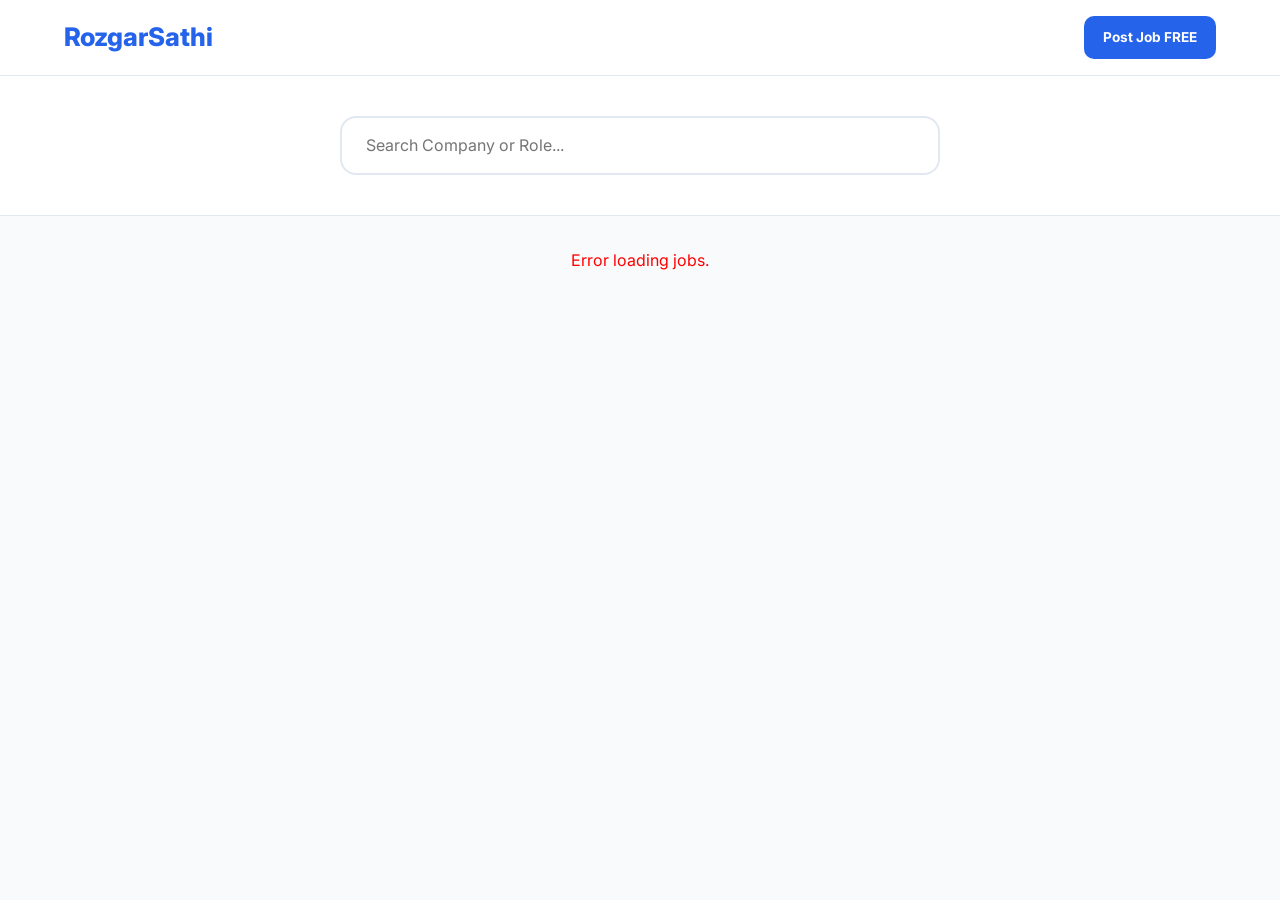
==== index.html @ 9e37b47b "Update index.html" ====
<!DOCTYPE html>
<html lang="en">
<head>
    <meta charset="UTF-8">
    <meta name="viewport" content="width=device-width, initial-scale=1.0">
    <title>RozgarSathi | Jobs in Kalol</title>
    <style>
        @import url('https://fonts.googleapis.com/css2?family=Inter:wght@400;600;700;800&display=swap');
        :root { --primary: #2563eb; --bg: #f8fafc; --text: #1e293b; --border: #e2e8f0; }
        * { margin: 0; padding: 0; box-sizing: border-box; font-family: 'Inter', sans-serif; }
        body { background: var(--bg); color: var(--text); line-height: 1.5; }
        header { background: white; padding: 1rem 5%; display: flex; justify-content: space-between; align-items: center; border-bottom: 1px solid var(--border); position: sticky; top: 0; z-index: 1000; }
        .logo { font-size: 1.6rem; font-weight: 800; color: var(--primary); text-decoration: none; }
        .post-btn { background: var(--primary); color: white; padding: 0.7rem 1.2rem; border-radius: 10px; font-weight: 700; text-decoration: none; font-size: 0.85rem; }
        .hero { background: white; padding: 2.5rem 5%; border-bottom: 1px solid var(--border); text-align: center; }
        .search-box { max-width: 600px; margin: 0 auto; }
        .search-box input { width: 100%; padding: 1.1rem 1.5rem; border-radius: 16px; border: 2px solid var(--border); outline: none; font-size: 1rem; }
        .job-grid { padding: 2rem 5%; display: grid; grid-template-columns: repeat(auto-fill, minmax(360px, 1fr)); gap: 1.5rem; max-width: 1300px; margin: 0 auto; }
        .job-card { background: white; border: 1px solid var(--border); border-radius: 20px; padding: 1.8rem; display: flex; flex-direction: column; box-shadow: 0 4px 6px -1px rgba(0,0,0,0.05); }
        .v-badge { color: #0ea5e9; font-size: 0.75rem; font-weight: 800; margin-bottom: 0.5rem; text-transform: uppercase; border: 1px solid #0ea5e9; padding: 2px 8px; border-radius: 5px; display: inline-block; width: fit-content; }
        .co-name { font-size: 1.4rem; font-weight: 800; color: #0f172a; margin-bottom: 2px; }
        .loc { font-size: 0.9rem; color: #64748b; margin-bottom: 1.5rem; font-weight: 600; }
        .role-card { margin-bottom: 15px; border-bottom: 1px dashed #e2e8f0; padding-bottom: 10px; }
        .role-title { font-weight: 800; font-size: 1.1rem; color: #1e293b; margin-bottom: 5px; }
        .badge { font-size: 0.7rem; font-weight: 700; padding: 0.3rem 0.6rem; border-radius: 6px; background: #eff6ff; color: #1e40af; margin: 0 4px 4px 0; display: inline-block; }
        .jd-text { font-size: 0.85rem; color: #4b5563; margin-top: 8px; font-style: italic; border-left: 3px solid #e5e7eb; padding-left: 8px; }
        .contact-box { background: #f8fafc; border: 2px solid #e2e8f0; padding: 15px; border-radius: 12px; margin-top: 10px; }
        .contact-info { font-size: 1.1rem; font-weight: 800; color: #1e293b; }
        .share-btn { width: 100%; background: #25D366; color: white; padding: 1rem; text-align: center; border-radius: 12px; text-decoration: none; font-weight: 800; margin-top: 15px; display: block; font-size: 0.9rem; }
    </style>
</head>
<body>
    <header><a href="index.html" class="logo">RozgarSathi</a><a href="post-job.html" class="post-btn">Post Job FREE</a></header>
    <section class="hero"><div class="search-box"><input type="text" id="searchInput" placeholder="Search Company or Role..."></div></section>
    <div class="job-grid" id="jobBoard"></div>

<script>
    const scriptURL = 'https://script.google.com/macros/s/AKfycbwyUadUReYZIBZmF1dxxGp2tEANZwH7X9lfsz5OSSR9Z2AsVcSjL1UrbPIKiQzCnsvD/exec';
    let allJobs = [];

    async function fetchJobs() {
        const board = document.getElementById('jobBoard');
        board.innerHTML = "<p style='text-align:center; grid-column:1/-1;'>Loading jobs...</p>";
        try {
            const response = await fetch(scriptURL);
            const data = await response.json();
            const now = Date.now();
            const week = 7 * 24 * 60 * 60 * 1000;
            allJobs = data.filter(item => (now - new Date(item.Timestamp).getTime()) < week && item.Status !== "DELETED").reverse();
            display(allJobs);
        } catch (e) { board.innerHTML = "<p style='text-align:center; color:red; grid-column:1/-1;'>Error loading jobs.</p>"; }
    }

    function display(list) {
        const board = document.getElementById('jobBoard'); board.innerHTML = "";
        list.forEach(row => {
            let roles = "";
            let coName = row['Company Name'] || "Hiring Company";
            let waText = `*Job Alert from ${coName}*%0A📍 ${row['Location'] || 'Local Area'}%0A%0A`;
            
            for(let i=1; i<=5; i++) {
                const r = row[`Role ${i}`], q = row[`Qual ${i}`], o = row[`Openings ${i}`], d = row[`JD ${i}`];
                if (r && r.trim() !== "") {
                    roles += `<div class="role-card">
                        <div class="role-title">● ${r}</div>
                        <div>
                            ${q ? `<span class="badge">🎓 Qual: ${q}</span>` : ''}
                            ${o ? `<span class="badge">👥 ${o} Positions</span>` : ''}
                            <span class="badge">⏳ Exp: ${row['Exp '+i] || 'Any'}</span>
                            <span class="badge">💰 ${row['Salary '+i] || 'Best Salary'}</span>
                        </div>
                        ${d ? `<div class="jd-text">${d}</div>` : ''}
                    </div>`;
                    waText += `🔹 *${r}* ${q ? `[${q}]` : ''}%0A`;
                }
            }
            waText += `%0A👉 *Details:* https://sunilraval191-dot.github.io/rozgarsathi/`;
            
            const v = (row.Verified === "TRUE" || row.Verified === true) ? '<div class="v-badge">🛡️ Verified Business</div>' : '';
            board.innerHTML += `
                <div class="job-card">
                    ${v}
                    <div class="co-name">${coName}</div>
                    <div class="loc">📍 ${row['Location'] || 'Location not specified'}</div>
                    <div>${roles}</div>
                    <div class="contact-box">
                        <div style="font-size:0.75rem; font-weight:800; color:#94a3b8; text-transform:uppercase;">Contact Details:</div>
                        <div class="contact-info">📞 M: ${row['Contact Number'] || 'Not Provided'}</div>
                        ${row['Company Email'] ? `<div style="font-size:0.95rem; font-weight:600; color:#2563eb; margin-top:5px;">📧 ${row['Company Email']}</div>` : ''}
                    </div>
                    <a href="https://api.whatsapp.com/send?text=${waText}" target="_blank" class="share-btn">🟢 Share on WhatsApp</a>
                </div>`;
        });
    }

    document.getElementById('searchInput').addEventListener('input', (e) => {
        const q = e.target.value.toLowerCase();
        display(allJobs.filter(r => (r['Company Name']+r['Location']+r['Role 1']+r['Role 2']+r['Role 3']+r['Role 4']+r['Role 5']).toLowerCase().includes(q)));
    });
    window.onload = fetchJobs;
</script>
</body>
</html>
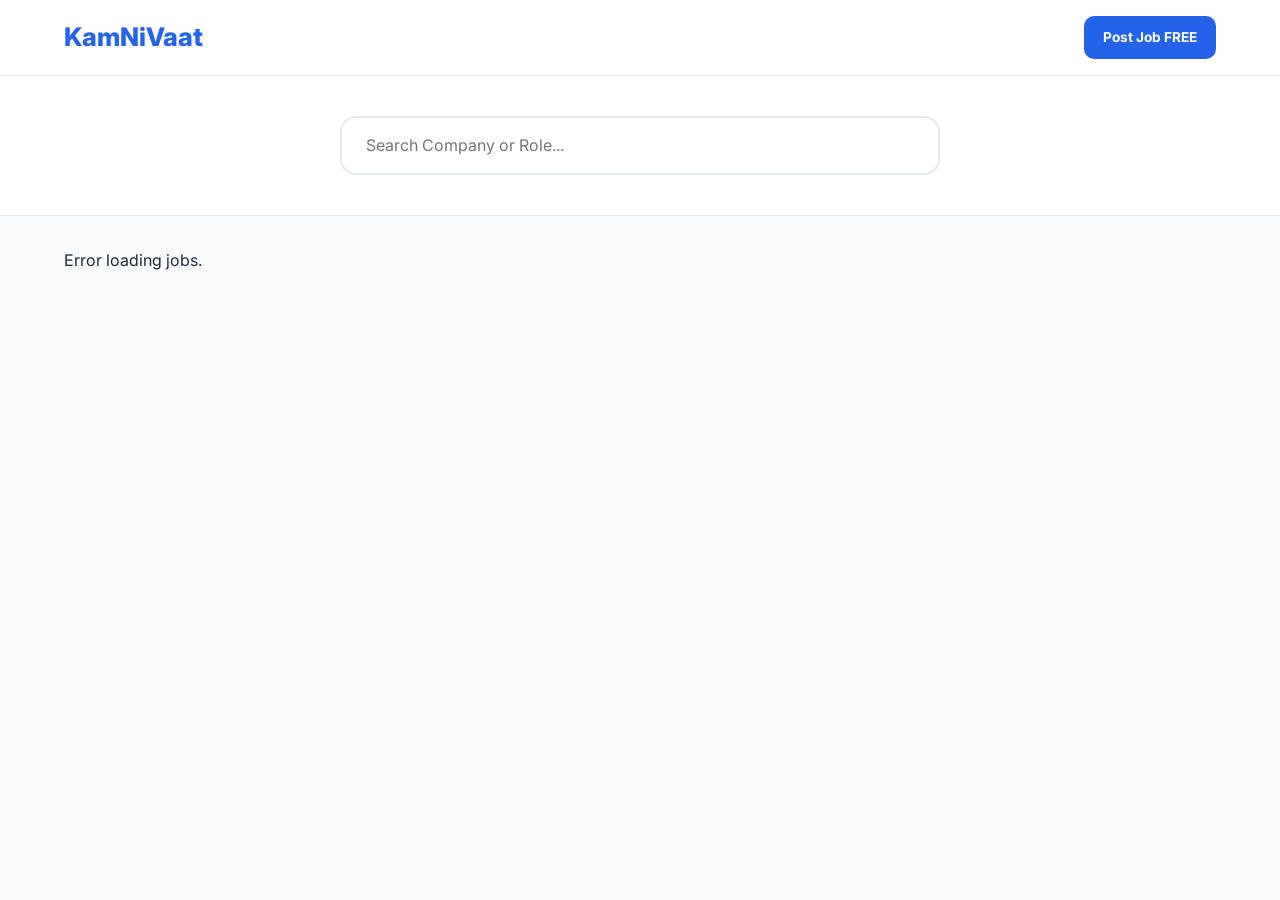
==== commit 714e1368: "Update index.html" ====
--- a/index.html
+++ b/index.html
@@ -3,7 +3,9 @@
 <head>
     <meta charset="UTF-8">
     <meta name="viewport" content="width=device-width, initial-scale=1.0">
-    <title>RozgarSathi | Jobs in Kalol</title>
+    <title>KamNiVaat | Local Jobs in Kalol & Gandhinagar</title>
+    <meta name="description" content="KamNiVaat is Kalol's #1 Job Portal. Find local openings.">
+    <meta name="google-site-verification" content="j3I1Wz_Ec_huvAWYzIh6CAZdJkLt0CL-eoitgro1Bsk" />
     <style>
         @import url('https://fonts.googleapis.com/css2?family=Inter:wght@400;600;700;800&display=swap');
         :root { --primary: #2563eb; --bg: #f8fafc; --text: #1e293b; --border: #e2e8f0; }
@@ -16,21 +18,20 @@
         .search-box { max-width: 600px; margin: 0 auto; }
         .search-box input { width: 100%; padding: 1.1rem 1.5rem; border-radius: 16px; border: 2px solid var(--border); outline: none; font-size: 1rem; }
         .job-grid { padding: 2rem 5%; display: grid; grid-template-columns: repeat(auto-fill, minmax(360px, 1fr)); gap: 1.5rem; max-width: 1300px; margin: 0 auto; }
-        .job-card { background: white; border: 1px solid var(--border); border-radius: 20px; padding: 1.8rem; display: flex; flex-direction: column; box-shadow: 0 4px 6px -1px rgba(0,0,0,0.05); }
-        .v-badge { color: #0ea5e9; font-size: 0.75rem; font-weight: 800; margin-bottom: 0.5rem; text-transform: uppercase; border: 1px solid #0ea5e9; padding: 2px 8px; border-radius: 5px; display: inline-block; width: fit-content; }
-        .co-name { font-size: 1.4rem; font-weight: 800; color: #0f172a; margin-bottom: 2px; }
+        .job-card { background: white; border: 1px solid var(--border); border-radius: 20px; padding: 1.8rem; box-shadow: 0 4px 6px -1px rgba(0,0,0,0.05); }
+        .v-badge { color: #0ea5e9; font-size: 0.75rem; font-weight: 800; margin-bottom: 0.5rem; text-transform: uppercase; border: 1px solid #0ea5e9; padding: 2px 8px; border-radius: 5px; display: inline-block; }
+        .co-name { font-size: 1.4rem; font-weight: 800; color: #0f172a; }
         .loc { font-size: 0.9rem; color: #64748b; margin-bottom: 1.5rem; font-weight: 600; }
         .role-card { margin-bottom: 15px; border-bottom: 1px dashed #e2e8f0; padding-bottom: 10px; }
         .role-title { font-weight: 800; font-size: 1.1rem; color: #1e293b; margin-bottom: 5px; }
         .badge { font-size: 0.7rem; font-weight: 700; padding: 0.3rem 0.6rem; border-radius: 6px; background: #eff6ff; color: #1e40af; margin: 0 4px 4px 0; display: inline-block; }
         .jd-text { font-size: 0.85rem; color: #4b5563; margin-top: 8px; font-style: italic; border-left: 3px solid #e5e7eb; padding-left: 8px; }
         .contact-box { background: #f8fafc; border: 2px solid #e2e8f0; padding: 15px; border-radius: 12px; margin-top: 10px; }
-        .contact-info { font-size: 1.1rem; font-weight: 800; color: #1e293b; }
         .share-btn { width: 100%; background: #25D366; color: white; padding: 1rem; text-align: center; border-radius: 12px; text-decoration: none; font-weight: 800; margin-top: 15px; display: block; font-size: 0.9rem; }
     </style>
 </head>
 <body>
-    <header><a href="index.html" class="logo">RozgarSathi</a><a href="post-job.html" class="post-btn">Post Job FREE</a></header>
+    <header><a href="index.html" class="logo">KamNiVaat</a><a href="post-job.html" class="post-btn">Post Job FREE</a></header>
     <section class="hero"><div class="search-box"><input type="text" id="searchInput" placeholder="Search Company or Role..."></div></section>
     <div class="job-grid" id="jobBoard"></div>
 
@@ -40,7 +41,7 @@
 
     async function fetchJobs() {
         const board = document.getElementById('jobBoard');
-        board.innerHTML = "<p style='text-align:center; grid-column:1/-1;'>Loading jobs...</p>";
+        board.innerHTML = "<p style='text-align:center;'>Fetching latest openings...</p>";
         try {
             const response = await fetch(scriptURL);
             const data = await response.json();
@@ -48,54 +49,58 @@
             const week = 7 * 24 * 60 * 60 * 1000;
             allJobs = data.filter(item => (now - new Date(item.Timestamp).getTime()) < week && item.Status !== "DELETED").reverse();
             display(allJobs);
-        } catch (e) { board.innerHTML = "<p style='text-align:center; color:red; grid-column:1/-1;'>Error loading jobs.</p>"; }
+        } catch (e) { board.innerHTML = "<p>Error loading jobs.</p>"; }
     }
 
     function display(list) {
         const board = document.getElementById('jobBoard'); board.innerHTML = "";
         list.forEach(row => {
-            let roles = "";
-            let coName = row['Company Name'] || "Hiring Company";
-            let waText = `*Job Alert from ${coName}*%0A📍 ${row['Location'] || 'Local Area'}%0A%0A`;
+            const card = document.createElement('div');
+            card.className = 'job-card';
+            const safeText = (text) => { const div = document.createElement('div'); div.textContent = text || ''; return div.innerHTML; };
+            
+            let rolesHtml = "";
+            let waText = `*Job Alert from ${row['Company Name']}*%0A📍 ${row['Location'] || 'Local Area'}%0A%0A`;
             
             for(let i=1; i<=5; i++) {
-                const r = row[`Role ${i}`], q = row[`Qual ${i}`], o = row[`Openings ${i}`], d = row[`JD ${i}`];
+                const r = row[`Role ${i}`], q = row[`Qual ${i}`], o = row[`Openings ${i}`], e = row[`Exp ${i}`], s = row[`Salary ${i}`], d = row[`JD ${i}`];
                 if (r && r.trim() !== "") {
-                    roles += `<div class="role-card">
-                        <div class="role-title">● ${r}</div>
+                    rolesHtml += `<div class="role-card">
+                        <div class="role-title">● ${safeText(r)}</div>
                         <div>
-                            ${q ? `<span class="badge">🎓 Qual: ${q}</span>` : ''}
-                            ${o ? `<span class="badge">👥 ${o} Positions</span>` : ''}
-                            <span class="badge">⏳ Exp: ${row['Exp '+i] || 'Any'}</span>
-                            <span class="badge">💰 ${row['Salary '+i] || 'Best Salary'}</span>
+                            ${q ? `<span class="badge">🎓 Qual: ${safeText(q)}</span>` : ''}
+                            ${o ? `<span class="badge">👥 ${safeText(o)} Positions</span>` : ''}
+                            ${e ? `<span class="badge">⏳ Exp: ${safeText(e)}</span>` : ''}
+                            ${s ? `<span class="badge">💰 ${safeText(s)}</span>` : ''}
                         </div>
-                        ${d ? `<div class="jd-text">${d}</div>` : ''}
+                        ${d ? `<div class="jd-text">${safeText(d)}</div>` : ''}
                     </div>`;
-                    waText += `🔹 *${r}* ${q ? `[${q}]` : ''}%0A`;
+                    waText += `🔹 *${r}*%0A`;
                 }
             }
-            waText += `%0A👉 *Details:* https://sunilraval191-dot.github.io/rozgarsathi/`;
+            waText += `%0A👉 *Details:* https://sunilraval191-dot.github.io/KamNiVaat/`;
+
+            const vHtml = (row.Verified === "TRUE" || row.Verified === true) ? '<div class="v-badge">🛡️ Verified Business</div>' : '';
             
-            const v = (row.Verified === "TRUE" || row.Verified === true) ? '<div class="v-badge">🛡️ Verified Business</div>' : '';
-            board.innerHTML += `
-                <div class="job-card">
-                    ${v}
-                    <div class="co-name">${coName}</div>
-                    <div class="loc">📍 ${row['Location'] || 'Location not specified'}</div>
-                    <div>${roles}</div>
-                    <div class="contact-box">
-                        <div style="font-size:0.75rem; font-weight:800; color:#94a3b8; text-transform:uppercase;">Contact Details:</div>
-                        <div class="contact-info">📞 M: ${row['Contact Number'] || 'Not Provided'}</div>
-                        ${row['Company Email'] ? `<div style="font-size:0.95rem; font-weight:600; color:#2563eb; margin-top:5px;">📧 ${row['Company Email']}</div>` : ''}
-                    </div>
-                    <a href="https://api.whatsapp.com/send?text=${waText}" target="_blank" class="share-btn">🟢 Share on WhatsApp</a>
-                </div>`;
+            // This section displays Company, Address (Loc), and Contact details
+            card.innerHTML = `
+                ${vHtml}
+                <div class="co-name">${safeText(row['Company Name'] || 'Hiring Company')}</div>
+                <div class="loc">📍 ${safeText(row['Location'] || 'Local Area')}</div>
+                <div>${rolesHtml}</div>
+                <div class="contact-box">
+                    <div style="font-size:0.75rem; font-weight:800; color:#94a3b8; text-transform:uppercase;">Contact Details:</div>
+                    <div style="font-size:1.1rem; font-weight:800;">📞 M: ${safeText(row['Contact Number'] || 'N/A')}</div>
+                    ${row['Company Email'] ? `<div style="color:#2563eb; font-weight:600;">📧 ${safeText(row['Company Email'])}</div>` : ''}
+                </div>
+                <a href="https://api.whatsapp.com/send?text=${waText}" target="_blank" class="share-btn">🟢 Share on WhatsApp</a>`;
+            board.appendChild(card);
         });
     }
 
     document.getElementById('searchInput').addEventListener('input', (e) => {
         const q = e.target.value.toLowerCase();
-        display(allJobs.filter(r => (r['Company Name']+r['Location']+r['Role 1']+r['Role 2']+r['Role 3']+r['Role 4']+r['Role 5']).toLowerCase().includes(q)));
+        display(allJobs.filter(r => (r['Company Name']+r['Location']+r['Role 1']).toLowerCase().includes(q)));
     });
     window.onload = fetchJobs;
 </script>
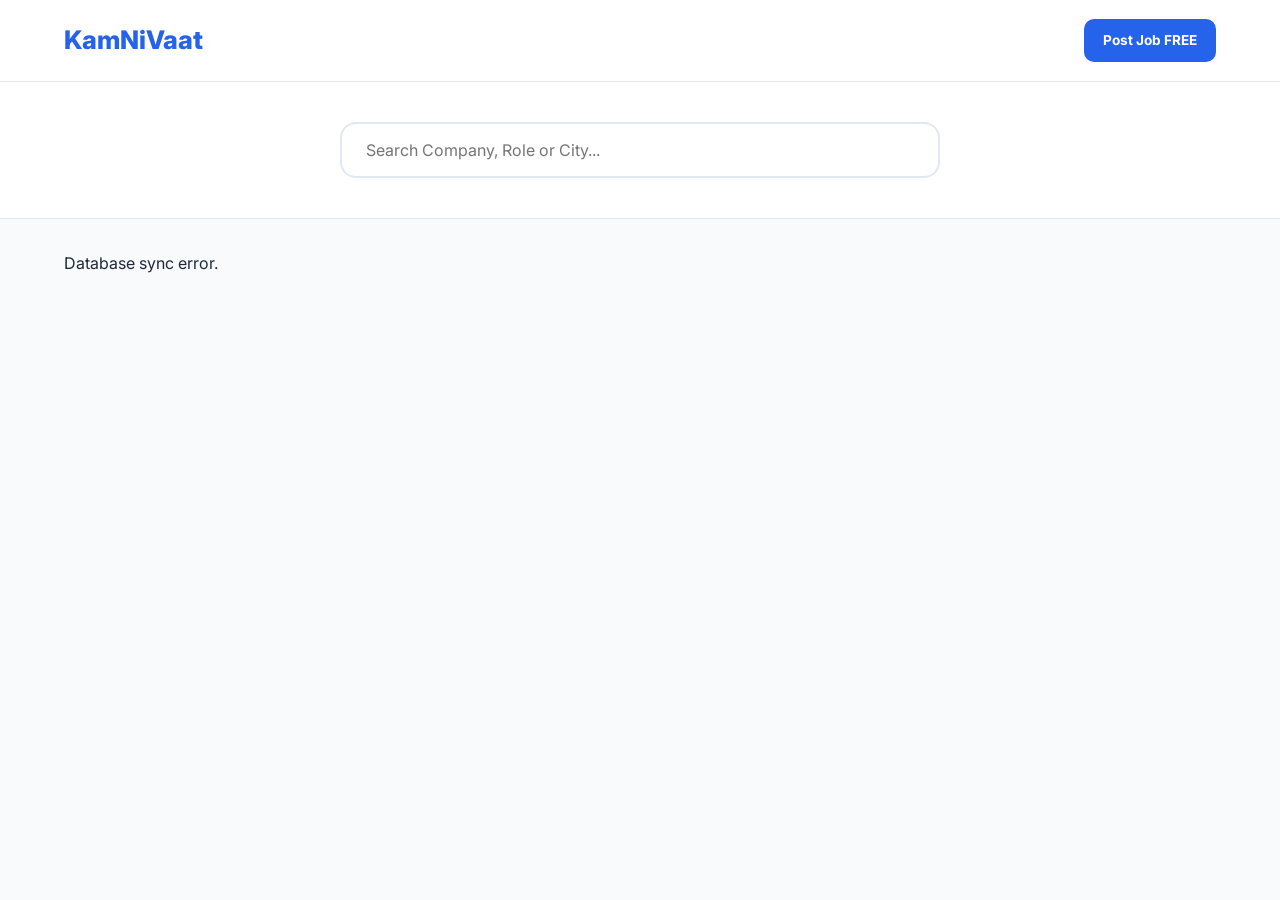
==== commit c59439b4: "Refactor job board layout and improve loading messages Updated job board layout to use masonry style" ====
--- a/index.html
+++ b/index.html
@@ -3,37 +3,60 @@
 <head>
     <meta charset="UTF-8">
     <meta name="viewport" content="width=device-width, initial-scale=1.0">
-    <title>KamNiVaat | Local Jobs in Kalol & Gandhinagar</title>
-    <meta name="description" content="KamNiVaat is Kalol's #1 Job Portal. Find local openings.">
+    <title>KamNiVaat | Jobs in Kalol, Gandhinagar & Ahmedabad</title>
+    <meta name="description" content="KamNiVaat (Kam Ni Vaat) for local Nokri. Find jobs in Kalol, Ahmedabad, Gandhinagar, and Mehsana.">
     <meta name="google-site-verification" content="j3I1Wz_Ec_huvAWYzIh6CAZdJkLt0CL-eoitgro1Bsk" />
     <style>
         @import url('https://fonts.googleapis.com/css2?family=Inter:wght@400;600;700;800&display=swap');
         :root { --primary: #2563eb; --bg: #f8fafc; --text: #1e293b; --border: #e2e8f0; }
         * { margin: 0; padding: 0; box-sizing: border-box; font-family: 'Inter', sans-serif; }
-        body { background: var(--bg); color: var(--text); line-height: 1.5; }
-        header { background: white; padding: 1rem 5%; display: flex; justify-content: space-between; align-items: center; border-bottom: 1px solid var(--border); position: sticky; top: 0; z-index: 1000; }
+        body { background: var(--bg); color: var(--text); line-height: 1.5; padding-bottom: 50px; }
+        header { background: white; padding: 1.2rem 5%; display: flex; justify-content: space-between; align-items: center; border-bottom: 1px solid var(--border); position: sticky; top: 0; z-index: 1000; }
         .logo { font-size: 1.6rem; font-weight: 800; color: var(--primary); text-decoration: none; }
         .post-btn { background: var(--primary); color: white; padding: 0.7rem 1.2rem; border-radius: 10px; font-weight: 700; text-decoration: none; font-size: 0.85rem; }
+        
         .hero { background: white; padding: 2.5rem 5%; border-bottom: 1px solid var(--border); text-align: center; }
         .search-box { max-width: 600px; margin: 0 auto; }
-        .search-box input { width: 100%; padding: 1.1rem 1.5rem; border-radius: 16px; border: 2px solid var(--border); outline: none; font-size: 1rem; }
-        .job-grid { padding: 2rem 5%; display: grid; grid-template-columns: repeat(auto-fill, minmax(360px, 1fr)); gap: 1.5rem; max-width: 1300px; margin: 0 auto; }
-        .job-card { background: white; border: 1px solid var(--border); border-radius: 20px; padding: 1.8rem; box-shadow: 0 4px 6px -1px rgba(0,0,0,0.05); }
-        .v-badge { color: #0ea5e9; font-size: 0.75rem; font-weight: 800; margin-bottom: 0.5rem; text-transform: uppercase; border: 1px solid #0ea5e9; padding: 2px 8px; border-radius: 5px; display: inline-block; }
-        .co-name { font-size: 1.4rem; font-weight: 800; color: #0f172a; }
-        .loc { font-size: 0.9rem; color: #64748b; margin-bottom: 1.5rem; font-weight: 600; }
-        .role-card { margin-bottom: 15px; border-bottom: 1px dashed #e2e8f0; padding-bottom: 10px; }
-        .role-title { font-weight: 800; font-size: 1.1rem; color: #1e293b; margin-bottom: 5px; }
-        .badge { font-size: 0.7rem; font-weight: 700; padding: 0.3rem 0.6rem; border-radius: 6px; background: #eff6ff; color: #1e40af; margin: 0 4px 4px 0; display: inline-block; }
-        .jd-text { font-size: 0.85rem; color: #4b5563; margin-top: 8px; font-style: italic; border-left: 3px solid #e5e7eb; padding-left: 8px; }
-        .contact-box { background: #f8fafc; border: 2px solid #e2e8f0; padding: 15px; border-radius: 12px; margin-top: 10px; }
-        .share-btn { width: 100%; background: #25D366; color: white; padding: 1rem; text-align: center; border-radius: 12px; text-decoration: none; font-weight: 800; margin-top: 15px; display: block; font-size: 0.9rem; }
+        .search-box input { width: 100%; padding: 1rem 1.5rem; border-radius: 16px; border: 2px solid var(--border); outline: none; font-size: 1rem; }
+
+        /* MASONRY LAYOUT FIX */
+        .job-container { padding: 2rem 5%; max-width: 1400px; margin: 0 auto; }
+        #jobBoard {
+            column-count: 3; /* Desktop: 3 columns */
+            column-gap: 20px;
+        }
+        @media (max-width: 1100px) { #jobBoard { column-count: 2; } } /* Tablet: 2 columns */
+        @media (max-width: 700px) { #jobBoard { column-count: 1; } } /* Mobile: 1 column */
+
+        .job-card { 
+            background: white; 
+            border: 1px solid var(--border); 
+            border-radius: 16px; 
+            padding: 1.5rem; 
+            margin-bottom: 20px; /* Space between stacked cards */
+            break-inside: avoid; /* CRITICAL: Prevents card from splitting across columns */
+            display: inline-block; /* Helps with masonry flow */
+            width: 100%;
+            box-shadow: 0 4px 6px rgba(0,0,0,0.02);
+        }
+
+        .co-name { font-size: 1.3rem; font-weight: 800; color: #0f172a; }
+        .loc { font-size: 0.85rem; color: #64748b; margin-bottom: 12px; font-weight: 600; }
+        .desc-box { background: #fff9c4; padding: 10px; border-radius: 8px; font-size: 0.85rem; margin-bottom: 15px; border-left: 4px solid #fbc02d; color: #856404; }
+        .role-card { border-top: 1px solid #f1f5f9; padding-top: 12px; margin-top: 12px; }
+        .role-title { font-weight: 700; font-size: 1rem; color: var(--primary); }
+        .badge { font-size: 0.7rem; font-weight: 700; padding: 4px 8px; border-radius: 6px; background: #eff6ff; color: #1e40af; margin: 0 4px 4px 0; display: inline-block; }
+        .contact-box { background: #f8fafc; border: 1px solid var(--border); padding: 12px; border-radius: 12px; margin-top: 15px; }
+        .share-btn { width: 100%; background: #25D366; color: white; padding: 12px; text-align: center; border-radius: 10px; text-decoration: none; font-weight: 800; margin-top: 15px; display: block; font-size: 0.9rem; }
     </style>
 </head>
 <body>
     <header><a href="index.html" class="logo">KamNiVaat</a><a href="post-job.html" class="post-btn">Post Job FREE</a></header>
-    <section class="hero"><div class="search-box"><input type="text" id="searchInput" placeholder="Search Company or Role..."></div></section>
-    <div class="job-grid" id="jobBoard"></div>
+    <section class="hero"><div class="search-box"><input type="text" id="searchInput" placeholder="Search Company, Role or City..."></div></section>
+    
+    <div class="job-container">
+        <div id="jobBoard"></div>
+    </div>
 
 <script>
     const scriptURL = 'https://script.google.com/macros/s/AKfycbwyUadUReYZIBZmF1dxxGp2tEANZwH7X9lfsz5OSSR9Z2AsVcSjL1UrbPIKiQzCnsvD/exec';
@@ -41,59 +64,49 @@
 
     async function fetchJobs() {
         const board = document.getElementById('jobBoard');
-        board.innerHTML = "<p style='text-align:center;'>Fetching latest openings...</p>";
+        board.innerHTML = "<p style='text-align:center;'>Fetching latest Nokri...</p>";
         try {
             const response = await fetch(scriptURL);
             const data = await response.json();
             const now = Date.now();
-            const week = 7 * 24 * 60 * 60 * 1000;
-            allJobs = data.filter(item => (now - new Date(item.Timestamp).getTime()) < week && item.Status !== "DELETED").reverse();
+            allJobs = data.filter(item => (now - new Date(item.Timestamp).getTime()) < (7 * 24 * 60 * 60 * 1000) && item.Status !== "DELETED").reverse();
             display(allJobs);
-        } catch (e) { board.innerHTML = "<p>Error loading jobs.</p>"; }
+        } catch (e) { board.innerHTML = "<p>Database sync error.</p>"; }
     }
 
     function display(list) {
         const board = document.getElementById('jobBoard'); board.innerHTML = "";
         list.forEach(row => {
+            const safe = (val) => val && val.toString().trim() !== "" ? val : null;
             const card = document.createElement('div');
             card.className = 'job-card';
-            const safeText = (text) => { const div = document.createElement('div'); div.textContent = text || ''; return div.innerHTML; };
-            
+
             let rolesHtml = "";
-            let waText = `*Job Alert from ${row['Company Name']}*%0A📍 ${row['Location'] || 'Local Area'}%0A%0A`;
-            
             for(let i=1; i<=5; i++) {
-                const r = row[`Role ${i}`], q = row[`Qual ${i}`], o = row[`Openings ${i}`], e = row[`Exp ${i}`], s = row[`Salary ${i}`], d = row[`JD ${i}`];
-                if (r && r.trim() !== "") {
+                if (safe(row[`Role ${i}`])) {
                     rolesHtml += `<div class="role-card">
-                        <div class="role-title">● ${safeText(r)}</div>
-                        <div>
-                            ${q ? `<span class="badge">🎓 Qual: ${safeText(q)}</span>` : ''}
-                            ${o ? `<span class="badge">👥 ${safeText(o)} Positions</span>` : ''}
-                            ${e ? `<span class="badge">⏳ Exp: ${safeText(e)}</span>` : ''}
-                            ${s ? `<span class="badge">💰 ${safeText(s)}</span>` : ''}
+                        <div class="role-title">● ${safe(row[`Role ${i}`])}</div>
+                        <div style="margin-top:6px;">
+                            ${safe(row[`Qual ${i}`]) ? `<span class="badge">🎓 ${row[`Qual ${i}`]}</span>` : ''}
+                            ${safe(row[`Openings ${i}`]) ? `<span class="badge">👥 ${row[`Openings ${i}`]} Openings</span>` : ''}
+                            ${safe(row[`Exp ${i}`]) ? `<span class="badge">⏳ ${row[`Exp ${i}`]}</span>` : ''}
+                            ${safe(row[`Salary ${i}`]) ? `<span class="badge">💰 ${row[`Salary ${i}`]}</span>` : ''}
                         </div>
-                        ${d ? `<div class="jd-text">${safeText(d)}</div>` : ''}
+                        ${safe(row[`JD ${i}`]) ? `<div style="font-size:0.8rem; color:#64748b; margin-top:8px;">${row[`JD ${i}`]}</div>` : ''}
                     </div>`;
-                    waText += `🔹 *${r}*%0A`;
                 }
             }
-            waText += `%0A👉 *Details:* https://sunilraval191-dot.github.io/KamNiVaat/`;
 
-            const vHtml = (row.Verified === "TRUE" || row.Verified === true) ? '<div class="v-badge">🛡️ Verified Business</div>' : '';
-            
-            // This section displays Company, Address (Loc), and Contact details
             card.innerHTML = `
-                ${vHtml}
-                <div class="co-name">${safeText(row['Company Name'] || 'Hiring Company')}</div>
-                <div class="loc">📍 ${safeText(row['Location'] || 'Local Area')}</div>
+                <div class="co-name">${safe(row['Company Name'] || 'Employer')}</div>
+                <div class="loc">📍 ${safe(row['Location'] || 'Local')}</div>
+                ${safe(row['Company Desc']) ? `<div class="desc-box"><strong>Walk-in/Interview:</strong><br>${row['Company Desc']}</div>` : ''}
                 <div>${rolesHtml}</div>
                 <div class="contact-box">
-                    <div style="font-size:0.75rem; font-weight:800; color:#94a3b8; text-transform:uppercase;">Contact Details:</div>
-                    <div style="font-size:1.1rem; font-weight:800;">📞 M: ${safeText(row['Contact Number'] || 'N/A')}</div>
-                    ${row['Company Email'] ? `<div style="color:#2563eb; font-weight:600;">📧 ${safeText(row['Company Email'])}</div>` : ''}
+                    <div style="font-size:1rem; font-weight:800;">📞 M: ${safe(row['Contact Number'])}</div>
+                    ${safe(row['Company Email']) ? `<div style="color:var(--primary); font-size:0.85rem;">📧 ${row['Company Email']}</div>` : ''}
                 </div>
-                <a href="https://api.whatsapp.com/send?text=${waText}" target="_blank" class="share-btn">🟢 Share on WhatsApp</a>`;
+                <a href="https://api.whatsapp.com/send?text=*Job Opening at ${row['Company Name']}*%0A📍 ${row['Location']}%0A%0A👉 https://sunilraval191-dot.github.io/KamNiVaat/" target="_blank" class="share-btn">🟢 WhatsApp Share</a>`;
             board.appendChild(card);
         });
     }
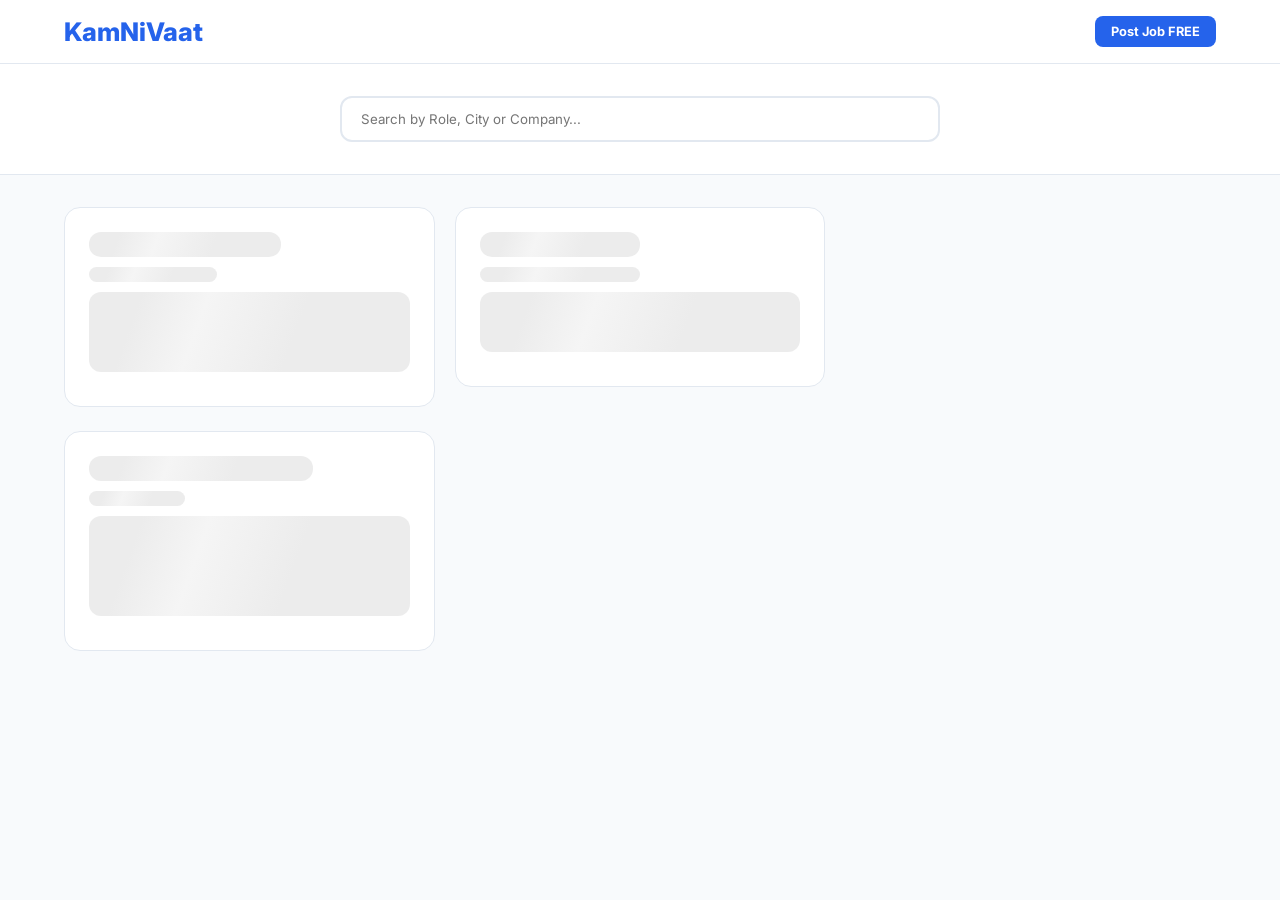
==== commit 417efc58: "Revamp index.html for improved job listings Updated job listing page with new layout and styles." ====
--- a/index.html
+++ b/index.html
@@ -3,59 +3,63 @@
 <head>
     <meta charset="UTF-8">
     <meta name="viewport" content="width=device-width, initial-scale=1.0">
-    <title>KamNiVaat | Jobs in Kalol, Gandhinagar & Ahmedabad</title>
+    
+    <title>KamNiVaat | Jobs in Kalol, Gandhinagar, Ahmedabad & Kadi</title>
     <meta name="description" content="KamNiVaat (Kam Ni Vaat) for local Nokri. Find jobs in Kalol, Ahmedabad, Gandhinagar, and Mehsana.">
+    <meta name="keywords" content="Kam ni vat, Kam Ni Vaat, jobs in kalol, jobs in ahmedabad, jobs in gandhinagar, kadi, mahesana, nokri">
+    
     <meta name="google-site-verification" content="j3I1Wz_Ec_huvAWYzIh6CAZdJkLt0CL-eoitgro1Bsk" />
+
     <style>
         @import url('https://fonts.googleapis.com/css2?family=Inter:wght@400;600;700;800&display=swap');
         :root { --primary: #2563eb; --bg: #f8fafc; --text: #1e293b; --border: #e2e8f0; }
         * { margin: 0; padding: 0; box-sizing: border-box; font-family: 'Inter', sans-serif; }
-        body { background: var(--bg); color: var(--text); line-height: 1.5; padding-bottom: 50px; }
-        header { background: white; padding: 1.2rem 5%; display: flex; justify-content: space-between; align-items: center; border-bottom: 1px solid var(--border); position: sticky; top: 0; z-index: 1000; }
+        body { background: var(--bg); color: var(--text); padding-bottom: 50px; }
+        header { background: white; padding: 1rem 5%; display: flex; justify-content: space-between; align-items: center; border-bottom: 1px solid var(--border); position: sticky; top: 0; z-index: 1000; }
         .logo { font-size: 1.6rem; font-weight: 800; color: var(--primary); text-decoration: none; }
-        .post-btn { background: var(--primary); color: white; padding: 0.7rem 1.2rem; border-radius: 10px; font-weight: 700; text-decoration: none; font-size: 0.85rem; }
+        .hero { background: white; padding: 2rem 5%; border-bottom: 1px solid var(--border); text-align: center; }
+        .search-box { max-width: 600px; margin: 0 auto; }
+        .search-box input { width: 100%; padding: 0.8rem 1.2rem; border-radius: 12px; border: 2px solid var(--border); outline: none; transition: 0.3s; }
+        .search-box input:focus { border-color: var(--primary); box-shadow: 0 0 0 4px rgba(37, 99, 235, 0.1); }
         
-        .hero { background: white; padding: 2.5rem 5%; border-bottom: 1px solid var(--border); text-align: center; }
-        .search-box { max-width: 600px; margin: 0 auto; }
-        .search-box input { width: 100%; padding: 1rem 1.5rem; border-radius: 16px; border: 2px solid var(--border); outline: none; font-size: 1rem; }
-
-        /* MASONRY LAYOUT FIX */
         .job-container { padding: 2rem 5%; max-width: 1400px; margin: 0 auto; }
-        #jobBoard {
-            column-count: 3; /* Desktop: 3 columns */
-            column-gap: 20px;
-        }
-        @media (max-width: 1100px) { #jobBoard { column-count: 2; } } /* Tablet: 2 columns */
-        @media (max-width: 700px) { #jobBoard { column-count: 1; } } /* Mobile: 1 column */
+        #jobBoard { column-count: 3; column-gap: 20px; }
+        @media (max-width: 1100px) { #jobBoard { column-count: 2; } }
+        @media (max-width: 700px) { #jobBoard { column-count: 1; } }
 
         .job-card { 
-            background: white; 
-            border: 1px solid var(--border); 
-            border-radius: 16px; 
-            padding: 1.5rem; 
-            margin-bottom: 20px; /* Space between stacked cards */
-            break-inside: avoid; /* CRITICAL: Prevents card from splitting across columns */
-            display: inline-block; /* Helps with masonry flow */
-            width: 100%;
-            box-shadow: 0 4px 6px rgba(0,0,0,0.02);
+            background: white; border: 1px solid var(--border); border-radius: 16px; 
+            padding: 1.5rem; margin-bottom: 20px; break-inside: avoid; display: inline-block; width: 100%;
+            transition: transform 0.2s;
         }
 
-        .co-name { font-size: 1.3rem; font-weight: 800; color: #0f172a; }
-        .loc { font-size: 0.85rem; color: #64748b; margin-bottom: 12px; font-weight: 600; }
-        .desc-box { background: #fff9c4; padding: 10px; border-radius: 8px; font-size: 0.85rem; margin-bottom: 15px; border-left: 4px solid #fbc02d; color: #856404; }
-        .role-card { border-top: 1px solid #f1f5f9; padding-top: 12px; margin-top: 12px; }
-        .role-title { font-weight: 700; font-size: 1rem; color: var(--primary); }
-        .badge { font-size: 0.7rem; font-weight: 700; padding: 4px 8px; border-radius: 6px; background: #eff6ff; color: #1e40af; margin: 0 4px 4px 0; display: inline-block; }
-        .contact-box { background: #f8fafc; border: 1px solid var(--border); padding: 12px; border-radius: 12px; margin-top: 15px; }
-        .share-btn { width: 100%; background: #25D366; color: white; padding: 12px; text-align: center; border-radius: 10px; text-decoration: none; font-weight: 800; margin-top: 15px; display: block; font-size: 0.9rem; }
+        /* SKELETON LOADER ANIMATION */
+        .skeleton {
+            background: #eee;
+            background: linear-gradient(110deg, #ececec 8%, #f5f5f5 18%, #ececec 33%);
+            border-radius: 12px;
+            background-size: 200% 100%;
+            animation: 1.5s shine linear infinite;
+            margin-bottom: 10px;
+        }
+        @keyframes shine { to { background-position-x: -200%; } }
+
+        .role-title { font-weight: 700; color: var(--primary); border-top: 1px solid #f1f5f9; padding-top: 10px; margin-top: 10px; }
+        .badge { font-size: 0.7rem; font-weight: 700; padding: 4px 8px; border-radius: 6px; background: #eff6ff; color: #1e40af; margin: 4px 4px 0 0; display: inline-block; }
+        .contact-box { background: #f8fafc; padding: 12px; border-radius: 12px; margin-top: 15px; border: 1px solid var(--border); }
+        .share-btn { width: 100%; background: #25D366; color: white; padding: 10px; text-align: center; border-radius: 8px; text-decoration: none; font-weight: 800; margin-top: 10px; display: block; font-size: 0.9rem; }
     </style>
 </head>
 <body>
-    <header><a href="index.html" class="logo">KamNiVaat</a><a href="post-job.html" class="post-btn">Post Job FREE</a></header>
-    <section class="hero"><div class="search-box"><input type="text" id="searchInput" placeholder="Search Company, Role or City..."></div></section>
+    <header><a href="index.html" class="logo">KamNiVaat</a><a href="post-job.html" style="background:var(--primary); color:white; padding:8px 16px; border-radius:8px; text-decoration:none; font-weight:700; font-size:0.8rem;">Post Job FREE</a></header>
+    <section class="hero"><div class="search-box"><input type="text" id="searchInput" placeholder="Search by Role, City or Company..."></div></section>
     
     <div class="job-container">
-        <div id="jobBoard"></div>
+        <div id="jobBoard">
+            <div class="job-card"><div class="skeleton" style="height:25px; width:60%;"></div><div class="skeleton" style="height:15px; width:40%;"></div><div class="skeleton" style="height:80px;"></div></div>
+            <div class="job-card"><div class="skeleton" style="height:25px; width:70%;"></div><div class="skeleton" style="height:15px; width:30%;"></div><div class="skeleton" style="height:100px;"></div></div>
+            <div class="job-card"><div class="skeleton" style="height:25px; width:50%;"></div><div class="skeleton" style="height:15px; width:50%;"></div><div class="skeleton" style="height:60px;"></div></div>
+        </div>
     </div>
 
 <script>
@@ -63,59 +67,38 @@
     let allJobs = [];
 
     async function fetchJobs() {
-        const board = document.getElementById('jobBoard');
-        board.innerHTML = "<p style='text-align:center;'>Fetching latest Nokri...</p>";
         try {
             const response = await fetch(scriptURL);
             const data = await response.json();
             const now = Date.now();
+            
+            // 7-DAY AUTO HIDE LOGIC INCLUDED HERE
             allJobs = data.filter(item => (now - new Date(item.Timestamp).getTime()) < (7 * 24 * 60 * 60 * 1000) && item.Status !== "DELETED").reverse();
+            
             display(allJobs);
-        } catch (e) { board.innerHTML = "<p>Database sync error.</p>"; }
+        } catch (e) {
+            document.getElementById('jobBoard').innerHTML = "<p style='text-align:center;'>Check your internet or script URL.</p>";
+        }
     }
 
     function display(list) {
-        const board = document.getElementById('jobBoard'); board.innerHTML = "";
+        const board = document.getElementById('jobBoard');
+        if (list.length === 0) {
+            board.innerHTML = "<p style='text-align:center; width:100%; grid-column:1/-1;'>No active jobs found.</p>";
+            return;
+        }
+        
+        let html = "";
         list.forEach(row => {
             const safe = (val) => val && val.toString().trim() !== "" ? val : null;
-            const card = document.createElement('div');
-            card.className = 'job-card';
-
             let rolesHtml = "";
+            
             for(let i=1; i<=5; i++) {
                 if (safe(row[`Role ${i}`])) {
-                    rolesHtml += `<div class="role-card">
+                    rolesHtml += `
+                    <div class="role-card">
                         <div class="role-title">● ${safe(row[`Role ${i}`])}</div>
-                        <div style="margin-top:6px;">
+                        <div>
                             ${safe(row[`Qual ${i}`]) ? `<span class="badge">🎓 ${row[`Qual ${i}`]}</span>` : ''}
                             ${safe(row[`Openings ${i}`]) ? `<span class="badge">👥 ${row[`Openings ${i}`]} Openings</span>` : ''}
-                            ${safe(row[`Exp ${i}`]) ? `<span class="badge">⏳ ${row[`Exp ${i}`]}</span>` : ''}
-                            ${safe(row[`Salary ${i}`]) ? `<span class="badge">💰 ${row[`Salary ${i}`]}</span>` : ''}
-                        </div>
-                        ${safe(row[`JD ${i}`]) ? `<div style="font-size:0.8rem; color:#64748b; margin-top:8px;">${row[`JD ${i}`]}</div>` : ''}
-                    </div>`;
-                }
-            }
-
-            card.innerHTML = `
-                <div class="co-name">${safe(row['Company Name'] || 'Employer')}</div>
-                <div class="loc">📍 ${safe(row['Location'] || 'Local')}</div>
-                ${safe(row['Company Desc']) ? `<div class="desc-box"><strong>Walk-in/Interview:</strong><br>${row['Company Desc']}</div>` : ''}
-                <div>${rolesHtml}</div>
-                <div class="contact-box">
-                    <div style="font-size:1rem; font-weight:800;">📞 M: ${safe(row['Contact Number'])}</div>
-                    ${safe(row['Company Email']) ? `<div style="color:var(--primary); font-size:0.85rem;">📧 ${row['Company Email']}</div>` : ''}
-                </div>
-                <a href="https://api.whatsapp.com/send?text=*Job Opening at ${row['Company Name']}*%0A📍 ${row['Location']}%0A%0A👉 https://sunilraval191-dot.github.io/KamNiVaat/" target="_blank" class="share-btn">🟢 WhatsApp Share</a>`;
-            board.appendChild(card);
-        });
-    }
-
-    document.getElementById('searchInput').addEventListener('input', (e) => {
-        const q = e.target.value.toLowerCase();
-        display(allJobs.filter(r => (r['Company Name']+r['Location']+r['Role 1']).toLowerCase().includes(q)));
-    });
-    window.onload = fetchJobs;
-</script>
-</body>
-</html>
+                            ${safe(row[`Exp ${
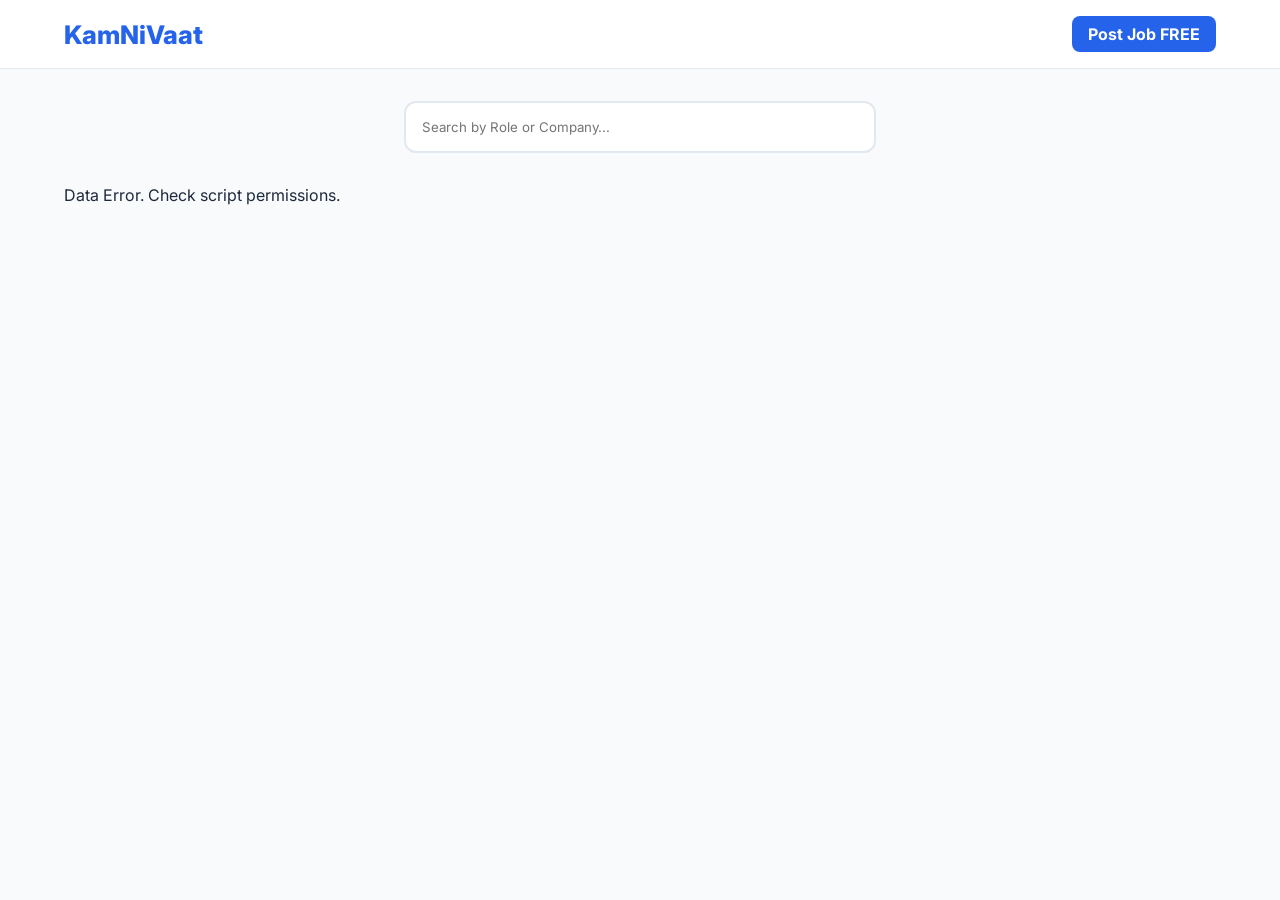
==== commit ff72183b: "Refactor index.html for improved structure and styles" ====
--- a/index.html
+++ b/index.html
@@ -3,62 +3,34 @@
 <head>
     <meta charset="UTF-8">
     <meta name="viewport" content="width=device-width, initial-scale=1.0">
-    
-    <title>KamNiVaat | Jobs in Kalol, Gandhinagar, Ahmedabad & Kadi</title>
-    <meta name="description" content="KamNiVaat (Kam Ni Vaat) for local Nokri. Find jobs in Kalol, Ahmedabad, Gandhinagar, and Mehsana.">
-    <meta name="keywords" content="Kam ni vat, Kam Ni Vaat, jobs in kalol, jobs in ahmedabad, jobs in gandhinagar, kadi, mahesana, nokri">
-    
-    <meta name="google-site-verification" content="j3I1Wz_Ec_huvAWYzIh6CAZdJkLt0CL-eoitgro1Bsk" />
-
+    <title>KamNiVaat | Jobs in Kalol & Gandhinagar</title>
+   <meta name="google-site-verification" content="j3I1Wz_Ec_huvAWYzIh6CAZdJkLt0CL-eoitgro1Bsk" />
     <style>
         @import url('https://fonts.googleapis.com/css2?family=Inter:wght@400;600;700;800&display=swap');
-        :root { --primary: #2563eb; --bg: #f8fafc; --text: #1e293b; --border: #e2e8f0; }
+        :root { --primary: #2563eb; --bg: #f8fafc; --text: #1e293b; }
         * { margin: 0; padding: 0; box-sizing: border-box; font-family: 'Inter', sans-serif; }
         body { background: var(--bg); color: var(--text); padding-bottom: 50px; }
-        header { background: white; padding: 1rem 5%; display: flex; justify-content: space-between; align-items: center; border-bottom: 1px solid var(--border); position: sticky; top: 0; z-index: 1000; }
+        header { background: white; padding: 1rem 5%; display: flex; justify-content: space-between; align-items: center; border-bottom: 1px solid #e2e8f0; position: sticky; top: 0; z-index: 1000; }
         .logo { font-size: 1.6rem; font-weight: 800; color: var(--primary); text-decoration: none; }
-        .hero { background: white; padding: 2rem 5%; border-bottom: 1px solid var(--border); text-align: center; }
-        .search-box { max-width: 600px; margin: 0 auto; }
-        .search-box input { width: 100%; padding: 0.8rem 1.2rem; border-radius: 12px; border: 2px solid var(--border); outline: none; transition: 0.3s; }
-        .search-box input:focus { border-color: var(--primary); box-shadow: 0 0 0 4px rgba(37, 99, 235, 0.1); }
-        
-        .job-container { padding: 2rem 5%; max-width: 1400px; margin: 0 auto; }
+        .search-box { max-width: 600px; margin: 2rem auto; padding: 0 5%; }
+        .search-box input { width: 100%; padding: 1rem; border-radius: 12px; border: 2px solid #e2e8f0; outline: none; }
+        .job-container { padding: 0 5%; max-width: 1400px; margin: 0 auto; }
         #jobBoard { column-count: 3; column-gap: 20px; }
         @media (max-width: 1100px) { #jobBoard { column-count: 2; } }
         @media (max-width: 700px) { #jobBoard { column-count: 1; } }
-
-        .job-card { 
-            background: white; border: 1px solid var(--border); border-radius: 16px; 
-            padding: 1.5rem; margin-bottom: 20px; break-inside: avoid; display: inline-block; width: 100%;
-            transition: transform 0.2s;
-        }
-
-        /* SKELETON LOADER ANIMATION */
-        .skeleton {
-            background: #eee;
-            background: linear-gradient(110deg, #ececec 8%, #f5f5f5 18%, #ececec 33%);
-            border-radius: 12px;
-            background-size: 200% 100%;
-            animation: 1.5s shine linear infinite;
-            margin-bottom: 10px;
-        }
-        @keyframes shine { to { background-position-x: -200%; } }
-
-        .role-title { font-weight: 700; color: var(--primary); border-top: 1px solid #f1f5f9; padding-top: 10px; margin-top: 10px; }
+        .job-card { background: white; border: 1px solid #e2e8f0; border-radius: 16px; padding: 1.5rem; margin-bottom: 20px; break-inside: avoid; display: inline-block; width: 100%; box-shadow: 0 2px 4px rgba(0,0,0,0.02); }
+        .skeleton { background: #eee; height: 120px; border-radius: 12px; margin-bottom: 20px; animation: shine 1.5s infinite linear; }
+        @keyframes shine { 0% { opacity: 0.5; } 50% { opacity: 1; } 100% { opacity: 0.5; } }
         .badge { font-size: 0.7rem; font-weight: 700; padding: 4px 8px; border-radius: 6px; background: #eff6ff; color: #1e40af; margin: 4px 4px 0 0; display: inline-block; }
-        .contact-box { background: #f8fafc; padding: 12px; border-radius: 12px; margin-top: 15px; border: 1px solid var(--border); }
-        .share-btn { width: 100%; background: #25D366; color: white; padding: 10px; text-align: center; border-radius: 8px; text-decoration: none; font-weight: 800; margin-top: 10px; display: block; font-size: 0.9rem; }
+        .share-btn { width: 100%; background: #25D366; color: white; padding: 10px; text-align: center; border-radius: 8px; text-decoration: none; font-weight: 800; margin-top: 15px; display: block; }
     </style>
 </head>
 <body>
-    <header><a href="index.html" class="logo">KamNiVaat</a><a href="post-job.html" style="background:var(--primary); color:white; padding:8px 16px; border-radius:8px; text-decoration:none; font-weight:700; font-size:0.8rem;">Post Job FREE</a></header>
-    <section class="hero"><div class="search-box"><input type="text" id="searchInput" placeholder="Search by Role, City or Company..."></div></section>
-    
+    <header><a href="index.html" class="logo">KamNiVaat</a><a href="post-job.html" style="background:var(--primary); color:white; padding:8px 16px; border-radius:8px; text-decoration:none; font-weight:700;">Post Job FREE</a></header>
+    <div class="search-box"><input type="text" id="searchInput" placeholder="Search by Role or Company..."></div>
     <div class="job-container">
         <div id="jobBoard">
-            <div class="job-card"><div class="skeleton" style="height:25px; width:60%;"></div><div class="skeleton" style="height:15px; width:40%;"></div><div class="skeleton" style="height:80px;"></div></div>
-            <div class="job-card"><div class="skeleton" style="height:25px; width:70%;"></div><div class="skeleton" style="height:15px; width:30%;"></div><div class="skeleton" style="height:100px;"></div></div>
-            <div class="job-card"><div class="skeleton" style="height:25px; width:50%;"></div><div class="skeleton" style="height:15px; width:50%;"></div><div class="skeleton" style="height:60px;"></div></div>
+            <div class="skeleton"></div><div class="skeleton"></div><div class="skeleton"></div>
         </div>
     </div>
 
@@ -69,36 +41,50 @@
     async function fetchJobs() {
         try {
             const response = await fetch(scriptURL);
-            const data = await response.json();
-            const now = Date.now();
-            
-            // 7-DAY AUTO HIDE LOGIC INCLUDED HERE
-            allJobs = data.filter(item => (now - new Date(item.Timestamp).getTime()) < (7 * 24 * 60 * 60 * 1000) && item.Status !== "DELETED").reverse();
-            
+            allJobs = await response.json();
             display(allJobs);
         } catch (e) {
-            document.getElementById('jobBoard').innerHTML = "<p style='text-align:center;'>Check your internet or script URL.</p>";
+            document.getElementById('jobBoard').innerHTML = "<p>Data Error. Check script permissions.</p>";
         }
     }
 
     function display(list) {
         const board = document.getElementById('jobBoard');
-        if (list.length === 0) {
-            board.innerHTML = "<p style='text-align:center; width:100%; grid-column:1/-1;'>No active jobs found.</p>";
+        if (!list || list.length === 0) {
+            board.innerHTML = "<p style='text-align:center;'>No jobs posted in the last 7 days.</p>";
             return;
         }
-        
         let html = "";
         list.forEach(row => {
             const safe = (val) => val && val.toString().trim() !== "" ? val : null;
-            let rolesHtml = "";
-            
+            let roles = "";
             for(let i=1; i<=5; i++) {
                 if (safe(row[`Role ${i}`])) {
-                    rolesHtml += `
-                    <div class="role-card">
-                        <div class="role-title">● ${safe(row[`Role ${i}`])}</div>
-                        <div>
-                            ${safe(row[`Qual ${i}`]) ? `<span class="badge">🎓 ${row[`Qual ${i}`]}</span>` : ''}
-                            ${safe(row[`Openings ${i}`]) ? `<span class="badge">👥 ${row[`Openings ${i}`]} Openings</span>` : ''}
-                            ${safe(row[`Exp ${
+                    roles += `<div style="border-top:1px solid #f1f5f9; padding-top:10px; margin-top:10px;">
+                        <div style="font-weight:700; color:#2563eb;">● ${row[`Role ${i}`]}</div>
+                        ${safe(row[`Qual ${i}`]) ? `<span class="badge">🎓 ${row[`Qual ${i}`]}</span>` : ''}
+                        ${safe(row[`Salary ${i}`]) ? `<span class="badge">💰 ${row[`Salary ${i}`]}</span>` : ''}
+                    </div>`;
+                }
+            }
+            html += `<div class="job-card">
+                <div style="font-size:1.3rem; font-weight:800;">${row['Company Name']}</div>
+                <div style="font-size:0.85rem; color:#64748b; margin-bottom:12px;">📍 ${row['Location']}</div>
+                ${safe(row['Company Desc']) ? `<div style="background:#fff9c4; padding:10px; border-radius:8px; font-size:0.85rem; margin-bottom:10px;">${row['Company Desc']}</div>` : ''}
+                ${roles}
+                <div style="background:#f8fafc; padding:10px; border-radius:10px; margin-top:15px; font-weight:800;">📞 ${row['Contact Number']}</div>
+                <a href="https://api.whatsapp.com/send?text=Check this Job on KamNiVaat: https://sunilraval191.github.io/KamNiVaat/" class="share-btn">WhatsApp Share</a>
+            </div>`;
+        });
+        board.innerHTML = html;
+    }
+
+    document.getElementById('searchInput').addEventListener('input', (e) => {
+        const q = e.target.value.toLowerCase();
+        display(allJobs.filter(r => (r['Company Name'] + r['Role 1']).toLowerCase().includes(q)));
+    });
+
+    window.onload = fetchJobs;
+</script>
+</body>
+</html>
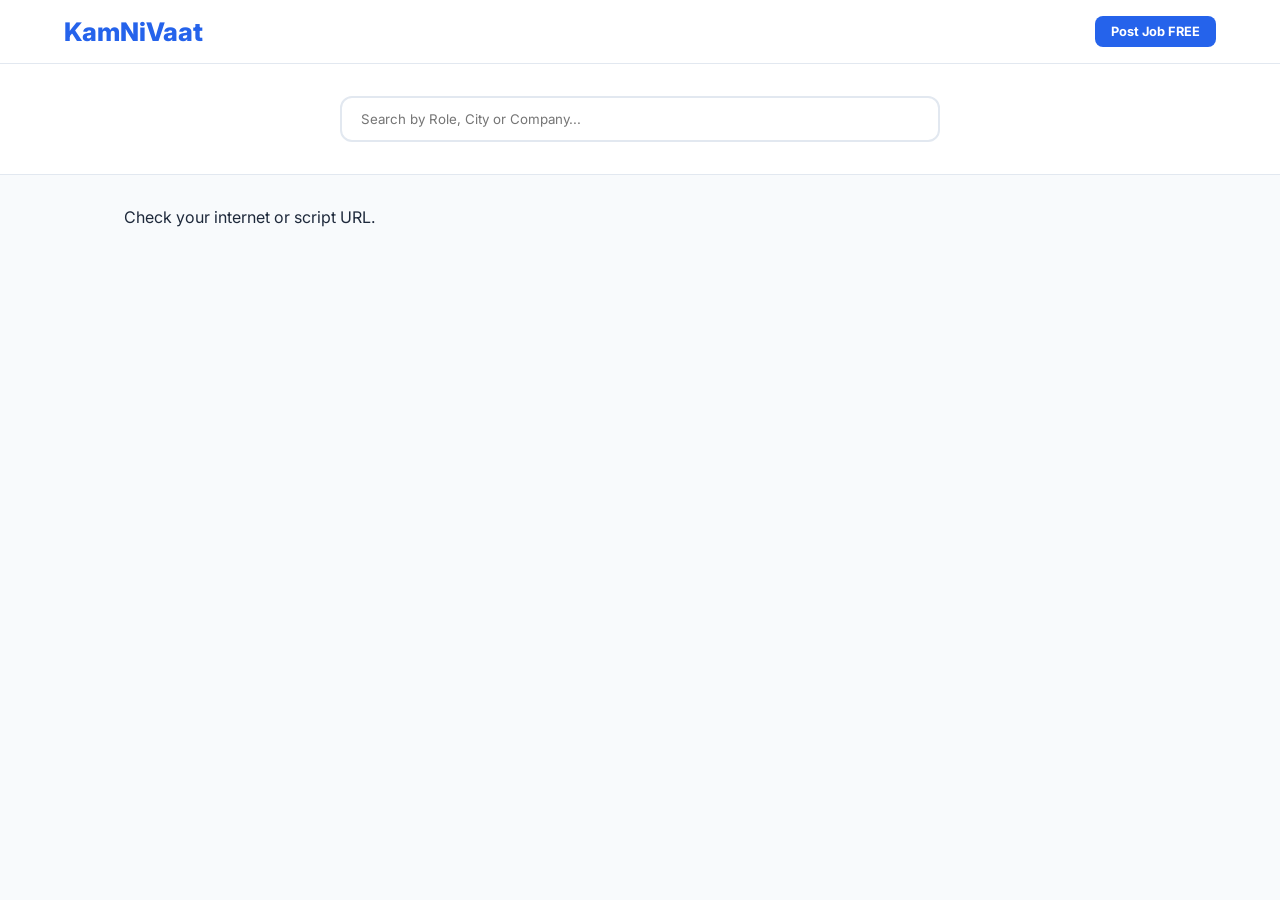
==== commit 5b70ade2: "Update index.html" ====
--- a/index.html
+++ b/index.html
@@ -3,34 +3,62 @@
 <head>
     <meta charset="UTF-8">
     <meta name="viewport" content="width=device-width, initial-scale=1.0">
-    <title>KamNiVaat | Jobs in Kalol & Gandhinagar</title>
+    
+    <title>KamNiVaat | Jobs in Kalol, Gandhinagar, Ahmedabad & Kadi</title>
+    <meta name="description" content="KamNiVaat (Kam Ni Vaat) for local Nokri. Find jobs in Kalol, Ahmedabad, Gandhinagar, and Mehsana.">
+    <meta name="keywords" content="Kam ni vat, Kam Ni Vaat, jobs in kalol, jobs in ahmedabad, jobs in gandhinagar, kadi, mahesana, nokri">
+    
    <meta name="google-site-verification" content="j3I1Wz_Ec_huvAWYzIh6CAZdJkLt0CL-eoitgro1Bsk" />
+
     <style>
         @import url('https://fonts.googleapis.com/css2?family=Inter:wght@400;600;700;800&display=swap');
-        :root { --primary: #2563eb; --bg: #f8fafc; --text: #1e293b; }
+        :root { --primary: #2563eb; --bg: #f8fafc; --text: #1e293b; --border: #e2e8f0; }
         * { margin: 0; padding: 0; box-sizing: border-box; font-family: 'Inter', sans-serif; }
         body { background: var(--bg); color: var(--text); padding-bottom: 50px; }
-        header { background: white; padding: 1rem 5%; display: flex; justify-content: space-between; align-items: center; border-bottom: 1px solid #e2e8f0; position: sticky; top: 0; z-index: 1000; }
+        header { background: white; padding: 1rem 5%; display: flex; justify-content: space-between; align-items: center; border-bottom: 1px solid var(--border); position: sticky; top: 0; z-index: 1000; }
         .logo { font-size: 1.6rem; font-weight: 800; color: var(--primary); text-decoration: none; }
-        .search-box { max-width: 600px; margin: 2rem auto; padding: 0 5%; }
-        .search-box input { width: 100%; padding: 1rem; border-radius: 12px; border: 2px solid #e2e8f0; outline: none; }
-        .job-container { padding: 0 5%; max-width: 1400px; margin: 0 auto; }
+        .hero { background: white; padding: 2rem 5%; border-bottom: 1px solid var(--border); text-align: center; }
+        .search-box { max-width: 600px; margin: 0 auto; }
+        .search-box input { width: 100%; padding: 0.8rem 1.2rem; border-radius: 12px; border: 2px solid var(--border); outline: none; transition: 0.3s; }
+        .search-box input:focus { border-color: var(--primary); box-shadow: 0 0 0 4px rgba(37, 99, 235, 0.1); }
+        
+        .job-container { padding: 2rem 5%; max-width: 1400px; margin: 0 auto; }
         #jobBoard { column-count: 3; column-gap: 20px; }
         @media (max-width: 1100px) { #jobBoard { column-count: 2; } }
         @media (max-width: 700px) { #jobBoard { column-count: 1; } }
-        .job-card { background: white; border: 1px solid #e2e8f0; border-radius: 16px; padding: 1.5rem; margin-bottom: 20px; break-inside: avoid; display: inline-block; width: 100%; box-shadow: 0 2px 4px rgba(0,0,0,0.02); }
-        .skeleton { background: #eee; height: 120px; border-radius: 12px; margin-bottom: 20px; animation: shine 1.5s infinite linear; }
-        @keyframes shine { 0% { opacity: 0.5; } 50% { opacity: 1; } 100% { opacity: 0.5; } }
+
+        .job-card { 
+            background: white; border: 1px solid var(--border); border-radius: 16px; 
+            padding: 1.5rem; margin-bottom: 20px; break-inside: avoid; display: inline-block; width: 100%;
+            transition: transform 0.2s;
+        }
+
+        /* SKELETON LOADER ANIMATION */
+        .skeleton {
+            background: #eee;
+            background: linear-gradient(110deg, #ececec 8%, #f5f5f5 18%, #ececec 33%);
+            border-radius: 12px;
+            background-size: 200% 100%;
+            animation: 1.5s shine linear infinite;
+            margin-bottom: 10px;
+        }
+        @keyframes shine { to { background-position-x: -200%; } }
+
+        .role-title { font-weight: 700; color: var(--primary); border-top: 1px solid #f1f5f9; padding-top: 10px; margin-top: 10px; }
         .badge { font-size: 0.7rem; font-weight: 700; padding: 4px 8px; border-radius: 6px; background: #eff6ff; color: #1e40af; margin: 4px 4px 0 0; display: inline-block; }
-        .share-btn { width: 100%; background: #25D366; color: white; padding: 10px; text-align: center; border-radius: 8px; text-decoration: none; font-weight: 800; margin-top: 15px; display: block; }
+        .contact-box { background: #f8fafc; padding: 12px; border-radius: 12px; margin-top: 15px; border: 1px solid var(--border); }
+        .share-btn { width: 100%; background: #25D366; color: white; padding: 10px; text-align: center; border-radius: 8px; text-decoration: none; font-weight: 800; margin-top: 10px; display: block; font-size: 0.9rem; }
     </style>
 </head>
 <body>
-    <header><a href="index.html" class="logo">KamNiVaat</a><a href="post-job.html" style="background:var(--primary); color:white; padding:8px 16px; border-radius:8px; text-decoration:none; font-weight:700;">Post Job FREE</a></header>
-    <div class="search-box"><input type="text" id="searchInput" placeholder="Search by Role or Company..."></div>
+    <header><a href="index.html" class="logo">KamNiVaat</a><a href="post-job.html" style="background:var(--primary); color:white; padding:8px 16px; border-radius:8px; text-decoration:none; font-weight:700; font-size:0.8rem;">Post Job FREE</a></header>
+    <section class="hero"><div class="search-box"><input type="text" id="searchInput" placeholder="Search by Role, City or Company..."></div></section>
+    
     <div class="job-container">
         <div id="jobBoard">
-            <div class="skeleton"></div><div class="skeleton"></div><div class="skeleton"></div>
+            <div class="job-card"><div class="skeleton" style="height:25px; width:60%;"></div><div class="skeleton" style="height:15px; width:40%;"></div><div class="skeleton" style="height:80px;"></div></div>
+            <div class="job-card"><div class="skeleton" style="height:25px; width:70%;"></div><div class="skeleton" style="height:15px; width:30%;"></div><div class="skeleton" style="height:100px;"></div></div>
+            <div class="job-card"><div class="skeleton" style="height:25px; width:50%;"></div><div class="skeleton" style="height:15px; width:50%;"></div><div class="skeleton" style="height:60px;"></div></div>
         </div>
     </div>
 
@@ -41,47 +69,67 @@
     async function fetchJobs() {
         try {
             const response = await fetch(scriptURL);
-            allJobs = await response.json();
+            const data = await response.json();
+            const now = Date.now();
+            
+            // 7-DAY AUTO HIDE LOGIC
+            allJobs = data.filter(item => (now - new Date(item.Timestamp).getTime()) < (7 * 24 * 60 * 60 * 1000) && item.Status !== "DELETED").reverse();
+            
             display(allJobs);
         } catch (e) {
-            document.getElementById('jobBoard').innerHTML = "<p>Data Error. Check script permissions.</p>";
+            document.getElementById('jobBoard').innerHTML = "<p style='text-align:center;'>Check your internet or script URL.</p>";
         }
     }
 
     function display(list) {
         const board = document.getElementById('jobBoard');
-        if (!list || list.length === 0) {
-            board.innerHTML = "<p style='text-align:center;'>No jobs posted in the last 7 days.</p>";
+        if (list.length === 0) {
+            board.innerHTML = "<p style='text-align:center; width:100%;'>No active jobs found.</p>";
             return;
         }
+        
         let html = "";
         list.forEach(row => {
             const safe = (val) => val && val.toString().trim() !== "" ? val : null;
-            let roles = "";
+            let rolesHtml = "";
+            
             for(let i=1; i<=5; i++) {
                 if (safe(row[`Role ${i}`])) {
-                    roles += `<div style="border-top:1px solid #f1f5f9; padding-top:10px; margin-top:10px;">
-                        <div style="font-weight:700; color:#2563eb;">● ${row[`Role ${i}`]}</div>
-                        ${safe(row[`Qual ${i}`]) ? `<span class="badge">🎓 ${row[`Qual ${i}`]}</span>` : ''}
-                        ${safe(row[`Salary ${i}`]) ? `<span class="badge">💰 ${row[`Salary ${i}`]}</span>` : ''}
+                    rolesHtml += `
+                    <div class="role-card">
+                        <div class="role-title">● ${safe(row[`Role ${i}`])}</div>
+                        <div>
+                            ${safe(row[`Qual ${i}`]) ? `<span class="badge">🎓 ${row[`Qual ${i}`]}</span>` : ''}
+                            ${safe(row[`Openings ${i}`]) ? `<span class="badge">👥 ${row[`Openings ${i}`]} Openings</span>` : ''}
+                            ${safe(row[`Exp ${i}`]) ? `<span class="badge">⏳ ${row[`Exp ${i}`]}</span>` : ''}
+                            ${safe(row[`Salary ${i}`]) ? `<span class="badge">💰 ${row[`Salary ${i}`]}</span>` : ''}
+                        </div>
+                        ${safe(row[`JD ${i}`]) ? `<div style="font-size:0.8rem; color:#64748b; margin-top:8px;">${row[`JD ${i}`]}</div>` : ''}
                     </div>`;
                 }
             }
-            html += `<div class="job-card">
-                <div style="font-size:1.3rem; font-weight:800;">${row['Company Name']}</div>
-                <div style="font-size:0.85rem; color:#64748b; margin-bottom:12px;">📍 ${row['Location']}</div>
-                ${safe(row['Company Desc']) ? `<div style="background:#fff9c4; padding:10px; border-radius:8px; font-size:0.85rem; margin-bottom:10px;">${row['Company Desc']}</div>` : ''}
-                ${roles}
-                <div style="background:#f8fafc; padding:10px; border-radius:10px; margin-top:15px; font-weight:800;">📞 ${row['Contact Number']}</div>
-                <a href="https://api.whatsapp.com/send?text=Check this Job on KamNiVaat: https://sunilraval191.github.io/KamNiVaat/" class="share-btn">WhatsApp Share</a>
-            </div>`;
+
+            html += `
+                <div class="job-card">
+                    <div style="font-size:1.3rem; font-weight:800; color:#0f172a;">${safe(row['Company Name'] || 'Employer')}</div>
+                    <div style="font-size:0.85rem; color:#64748b; font-weight:600; margin-bottom:12px;">📍 ${safe(row['Location'] || 'Local Area')}</div>
+                    ${safe(row['Company Desc']) ? `<div style="background:#fff9c4; padding:10px; border-radius:8px; font-size:0.85rem; margin-bottom:15px; border-left:4px solid #fbc02d;"><strong>Interview Details:</strong><br>${row['Company Desc']}</div>` : ''}
+                    ${rolesHtml}
+                    <div class="contact-box">
+                        <div style="font-size:1rem; font-weight:800;">📞 Call: ${safe(row['Contact Number'])}</div>
+                    </div>
+                    <a href="https://api.whatsapp.com/send?text=*Job Vacancy at ${row['Company Name']}*%0A📍 ${row['Location']}%0A%0A👉 View Details: https://sunilraval191-dot.github.io/KamNiVaat/" target="_blank" class="share-btn">🟢 Share on WhatsApp</a>
+                </div>`;
         });
         board.innerHTML = html;
     }
 
     document.getElementById('searchInput').addEventListener('input', (e) => {
         const q = e.target.value.toLowerCase();
-        display(allJobs.filter(r => (r['Company Name'] + r['Role 1']).toLowerCase().includes(q)));
+        const filtered = allJobs.filter(r => 
+            (r['Company Name'] + r['Location'] + r['Role 1'] + r['Role 2']).toLowerCase().includes(q)
+        );
+        display(filtered);
     });
 
     window.onload = fetchJobs;
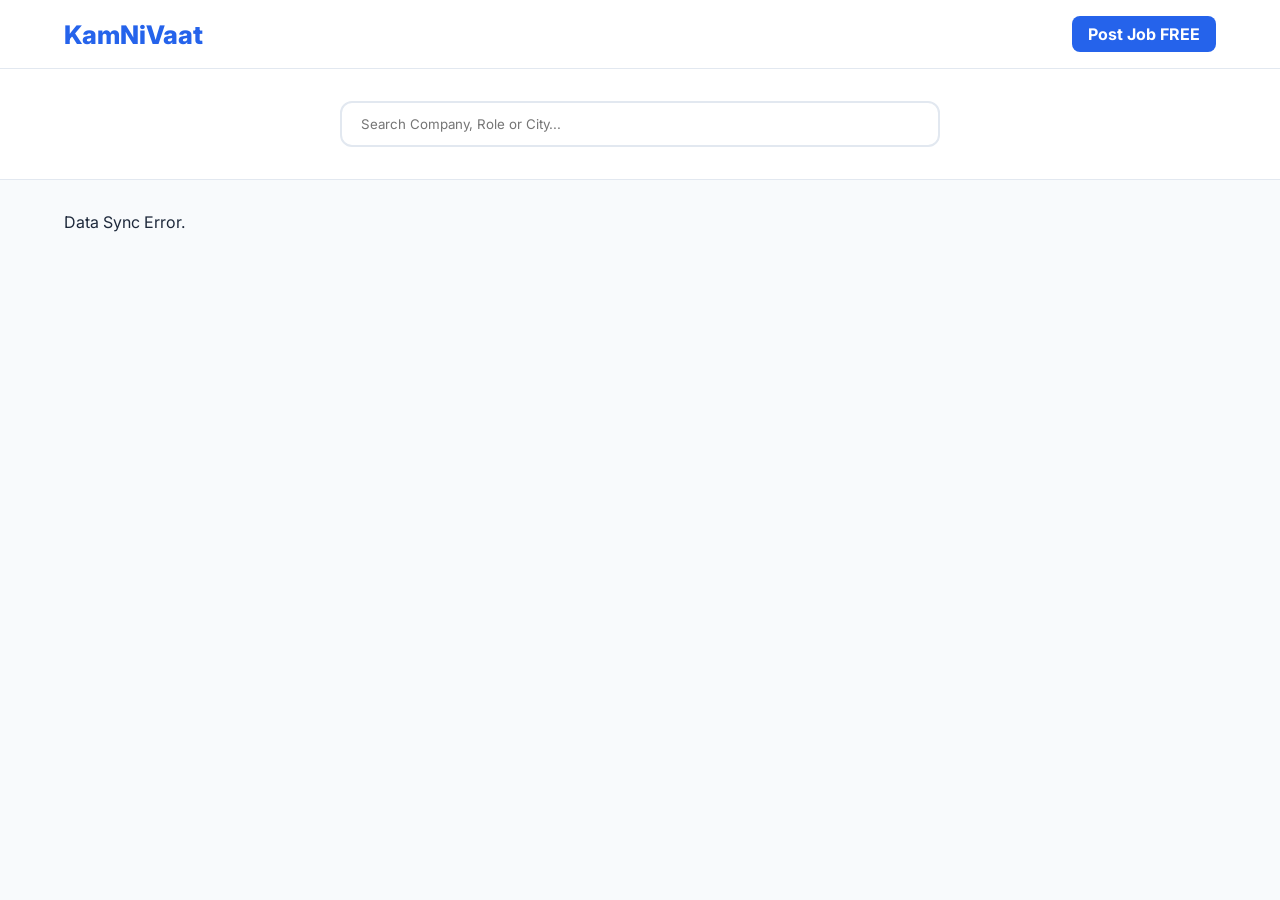
==== commit 601d2db8: "Update index.html" ====
--- a/index.html
+++ b/index.html
@@ -3,11 +3,8 @@
 <head>
     <meta charset="UTF-8">
     <meta name="viewport" content="width=device-width, initial-scale=1.0">
-    
-    <title>KamNiVaat | Jobs in Kalol, Gandhinagar, Ahmedabad & Kadi</title>
-    <meta name="description" content="KamNiVaat (Kam Ni Vaat) for local Nokri. Find jobs in Kalol, Ahmedabad, Gandhinagar, and Mehsana.">
-    <meta name="keywords" content="Kam ni vat, Kam Ni Vaat, jobs in kalol, jobs in ahmedabad, jobs in gandhinagar, kadi, mahesana, nokri">
-    
+    <title>KamNiVaat | Local Jobs in Kalol & Gandhinagar</title>
+    <meta name="description" content="KamNiVaat for local Nokri. Find jobs in Kalol, Ahmedabad, and Gandhinagar.">
    <meta name="google-site-verification" content="j3I1Wz_Ec_huvAWYzIh6CAZdJkLt0CL-eoitgro1Bsk" />
 
     <style>
@@ -20,45 +17,31 @@
         .hero { background: white; padding: 2rem 5%; border-bottom: 1px solid var(--border); text-align: center; }
         .search-box { max-width: 600px; margin: 0 auto; }
         .search-box input { width: 100%; padding: 0.8rem 1.2rem; border-radius: 12px; border: 2px solid var(--border); outline: none; transition: 0.3s; }
-        .search-box input:focus { border-color: var(--primary); box-shadow: 0 0 0 4px rgba(37, 99, 235, 0.1); }
         
         .job-container { padding: 2rem 5%; max-width: 1400px; margin: 0 auto; }
         #jobBoard { column-count: 3; column-gap: 20px; }
         @media (max-width: 1100px) { #jobBoard { column-count: 2; } }
         @media (max-width: 700px) { #jobBoard { column-count: 1; } }
 
-        .job-card { 
-            background: white; border: 1px solid var(--border); border-radius: 16px; 
-            padding: 1.5rem; margin-bottom: 20px; break-inside: avoid; display: inline-block; width: 100%;
-            transition: transform 0.2s;
-        }
+        .job-card { background: white; border: 1px solid var(--border); border-radius: 16px; padding: 1.5rem; margin-bottom: 20px; break-inside: avoid; display: inline-block; width: 100%; box-shadow: 0 4px 6px rgba(0,0,0,0.02); }
+        .skeleton { background: #eee; height: 100px; border-radius: 12px; margin-bottom: 10px; animation: shine 1.5s infinite linear; }
+        @keyframes shine { 0% { opacity: 0.5; } 50% { opacity: 1; } 100% { opacity: 0.5; } }
 
-        /* SKELETON LOADER ANIMATION */
-        .skeleton {
-            background: #eee;
-            background: linear-gradient(110deg, #ececec 8%, #f5f5f5 18%, #ececec 33%);
-            border-radius: 12px;
-            background-size: 200% 100%;
-            animation: 1.5s shine linear infinite;
-            margin-bottom: 10px;
-        }
-        @keyframes shine { to { background-position-x: -200%; } }
-
-        .role-title { font-weight: 700; color: var(--primary); border-top: 1px solid #f1f5f9; padding-top: 10px; margin-top: 10px; }
+        .role-card { border-top: 1px solid #f1f5f9; padding-top: 10px; margin-top: 10px; }
+        .role-title { font-weight: 700; color: var(--primary); font-size: 1.05rem; }
         .badge { font-size: 0.7rem; font-weight: 700; padding: 4px 8px; border-radius: 6px; background: #eff6ff; color: #1e40af; margin: 4px 4px 0 0; display: inline-block; }
         .contact-box { background: #f8fafc; padding: 12px; border-radius: 12px; margin-top: 15px; border: 1px solid var(--border); }
-        .share-btn { width: 100%; background: #25D366; color: white; padding: 10px; text-align: center; border-radius: 8px; text-decoration: none; font-weight: 800; margin-top: 10px; display: block; font-size: 0.9rem; }
+        .share-btn { width: 100%; background: #25D366; color: white; padding: 12px; text-align: center; border-radius: 10px; text-decoration: none; font-weight: 800; margin-top: 15px; display: block; font-size: 0.9rem; }
     </style>
 </head>
 <body>
-    <header><a href="index.html" class="logo">KamNiVaat</a><a href="post-job.html" style="background:var(--primary); color:white; padding:8px 16px; border-radius:8px; text-decoration:none; font-weight:700; font-size:0.8rem;">Post Job FREE</a></header>
-    <section class="hero"><div class="search-box"><input type="text" id="searchInput" placeholder="Search by Role, City or Company..."></div></section>
+    <header><a href="index.html" class="logo">KamNiVaat</a><a href="post-job.html" style="background:var(--primary); color:white; padding:8px 16px; border-radius:8px; text-decoration:none; font-weight:700;">Post Job FREE</a></header>
+    <section class="hero"><div class="search-box"><input type="text" id="searchInput" placeholder="Search Company, Role or City..."></div></section>
     
     <div class="job-container">
         <div id="jobBoard">
-            <div class="job-card"><div class="skeleton" style="height:25px; width:60%;"></div><div class="skeleton" style="height:15px; width:40%;"></div><div class="skeleton" style="height:80px;"></div></div>
-            <div class="job-card"><div class="skeleton" style="height:25px; width:70%;"></div><div class="skeleton" style="height:15px; width:30%;"></div><div class="skeleton" style="height:100px;"></div></div>
-            <div class="job-card"><div class="skeleton" style="height:25px; width:50%;"></div><div class="skeleton" style="height:15px; width:50%;"></div><div class="skeleton" style="height:60px;"></div></div>
+            <div class="job-card"><div class="skeleton"></div></div>
+            <div class="job-card"><div class="skeleton"></div></div>
         </div>
     </div>
 
@@ -66,59 +49,67 @@
     const scriptURL = 'https://script.google.com/macros/s/AKfycbwyUadUReYZIBZmF1dxxGp2tEANZwH7X9lfsz5OSSR9Z2AsVcSjL1UrbPIKiQzCnsvD/exec';
     let allJobs = [];
 
+    // Helper function to check if data exists
+    const safe = (val) => {
+        if (!val) return null;
+        const trimmed = val.toString().trim();
+        return (trimmed === "" || trimmed === "null" || trimmed === "undefined") ? null : trimmed;
+    };
+
     async function fetchJobs() {
         try {
             const response = await fetch(scriptURL);
             const data = await response.json();
             const now = Date.now();
-            
-            // 7-DAY AUTO HIDE LOGIC
             allJobs = data.filter(item => (now - new Date(item.Timestamp).getTime()) < (7 * 24 * 60 * 60 * 1000) && item.Status !== "DELETED").reverse();
-            
             display(allJobs);
-        } catch (e) {
-            document.getElementById('jobBoard').innerHTML = "<p style='text-align:center;'>Check your internet or script URL.</p>";
-        }
+        } catch (e) { document.getElementById('jobBoard').innerHTML = "<p>Data Sync Error.</p>"; }
     }
 
     function display(list) {
         const board = document.getElementById('jobBoard');
-        if (list.length === 0) {
-            board.innerHTML = "<p style='text-align:center; width:100%;'>No active jobs found.</p>";
-            return;
-        }
+        if (list.length === 0) { board.innerHTML = "<p style='text-align:center;'>No active jobs matching your search.</p>"; return; }
         
         let html = "";
         list.forEach(row => {
-            const safe = (val) => val && val.toString().trim() !== "" ? val : null;
             let rolesHtml = "";
-            
             for(let i=1; i<=5; i++) {
                 if (safe(row[`Role ${i}`])) {
                     rolesHtml += `
                     <div class="role-card">
                         <div class="role-title">● ${safe(row[`Role ${i}`])}</div>
-                        <div>
+                        <div style="margin-top:4px;">
                             ${safe(row[`Qual ${i}`]) ? `<span class="badge">🎓 ${row[`Qual ${i}`]}</span>` : ''}
-                            ${safe(row[`Openings ${i}`]) ? `<span class="badge">👥 ${row[`Openings ${i}`]} Openings</span>` : ''}
-                            ${safe(row[`Exp ${i}`]) ? `<span class="badge">⏳ ${row[`Exp ${i}`]}</span>` : ''}
+                            ${safe(row[`Openings ${i}`]) ? `<span class="badge">👥 ${row[`Openings ${i}`]} Positions</span>` : ''}
+                            ${safe(row[`Exp ${i}`]) ? `<span class="badge">⏳ ${row[`Exp ${i}`]} Exp</span>` : ''}
                             ${safe(row[`Salary ${i}`]) ? `<span class="badge">💰 ${row[`Salary ${i}`]}</span>` : ''}
                         </div>
-                        ${safe(row[`JD ${i}`]) ? `<div style="font-size:0.8rem; color:#64748b; margin-top:8px;">${row[`JD ${i}`]}</div>` : ''}
+                        ${safe(row[`JD ${i}`]) ? `<div style="font-size:0.8rem; color:#64748b; margin-top:8px; border-left: 2px solid #eee; padding-left: 8px;">${row[`JD ${i}`]}</div>` : ''}
                     </div>`;
                 }
             }
 
             html += `
                 <div class="job-card">
-                    <div style="font-size:1.3rem; font-weight:800; color:#0f172a;">${safe(row['Company Name'] || 'Employer')}</div>
-                    <div style="font-size:0.85rem; color:#64748b; font-weight:600; margin-bottom:12px;">📍 ${safe(row['Location'] || 'Local Area')}</div>
-                    ${safe(row['Company Desc']) ? `<div style="background:#fff9c4; padding:10px; border-radius:8px; font-size:0.85rem; margin-bottom:15px; border-left:4px solid #fbc02d;"><strong>Interview Details:</strong><br>${row['Company Desc']}</div>` : ''}
-                    ${rolesHtml}
+                    <div style="font-size:1.3rem; font-weight:800; color:#0f172a;">${safe(row['Company Name'])}</div>
+                    <div style="font-size:0.85rem; color:#64748b; font-weight:600; margin-bottom:12px;">📍 ${safe(row['Location'])}</div>
+                    
+                    ${safe(row['Company Desc']) ? `
+                        <div style="background:#fff9c4; padding:10px; border-radius:8px; font-size:0.85rem; margin-bottom:15px; border-left:4px solid #fbc02d; color:#856404;">
+                            <strong>Interview Info:</strong><br>${row['Company Desc']}
+                        </div>` : ''}
+                    
+                    <div>${rolesHtml}</div>
+                    
                     <div class="contact-box">
-                        <div style="font-size:1rem; font-weight:800;">📞 Call: ${safe(row['Contact Number'])}</div>
+                        <div style="font-size:1.1rem; font-weight:800;">📞 Call: ${safe(row['Contact Number'])}</div>
+                        ${safe(row['Company Email']) ? `
+                            <div style="font-size:0.85rem; color:var(--primary); margin-top:5px; font-weight:600; border-top:1px solid #eee; padding-top:5px;">
+                                📧 ${row['Company Email']}
+                            </div>` : ''}
                     </div>
-                    <a href="https://api.whatsapp.com/send?text=*Job Vacancy at ${row['Company Name']}*%0A📍 ${row['Location']}%0A%0A👉 View Details: https://sunilraval191-dot.github.io/KamNiVaat/" target="_blank" class="share-btn">🟢 Share on WhatsApp</a>
+                    
+                    <a href="https://api.whatsapp.com/send?text=*Job Opening at ${row['Company Name']}*%0A📍 ${row['Location']}%0A%0A👉 View Details: https://sunilraval191-dot.github.io/KamNiVaat/" target="_blank" class="share-btn">🟢 WhatsApp Share</a>
                 </div>`;
         });
         board.innerHTML = html;
@@ -126,12 +117,8 @@
 
     document.getElementById('searchInput').addEventListener('input', (e) => {
         const q = e.target.value.toLowerCase();
-        const filtered = allJobs.filter(r => 
-            (r['Company Name'] + r['Location'] + r['Role 1'] + r['Role 2']).toLowerCase().includes(q)
-        );
-        display(filtered);
+        display(allJobs.filter(r => (r['Company Name'] + r['Location'] + r['Role 1']).toLowerCase().includes(q)));
     });
-
     window.onload = fetchJobs;
 </script>
 </body>
